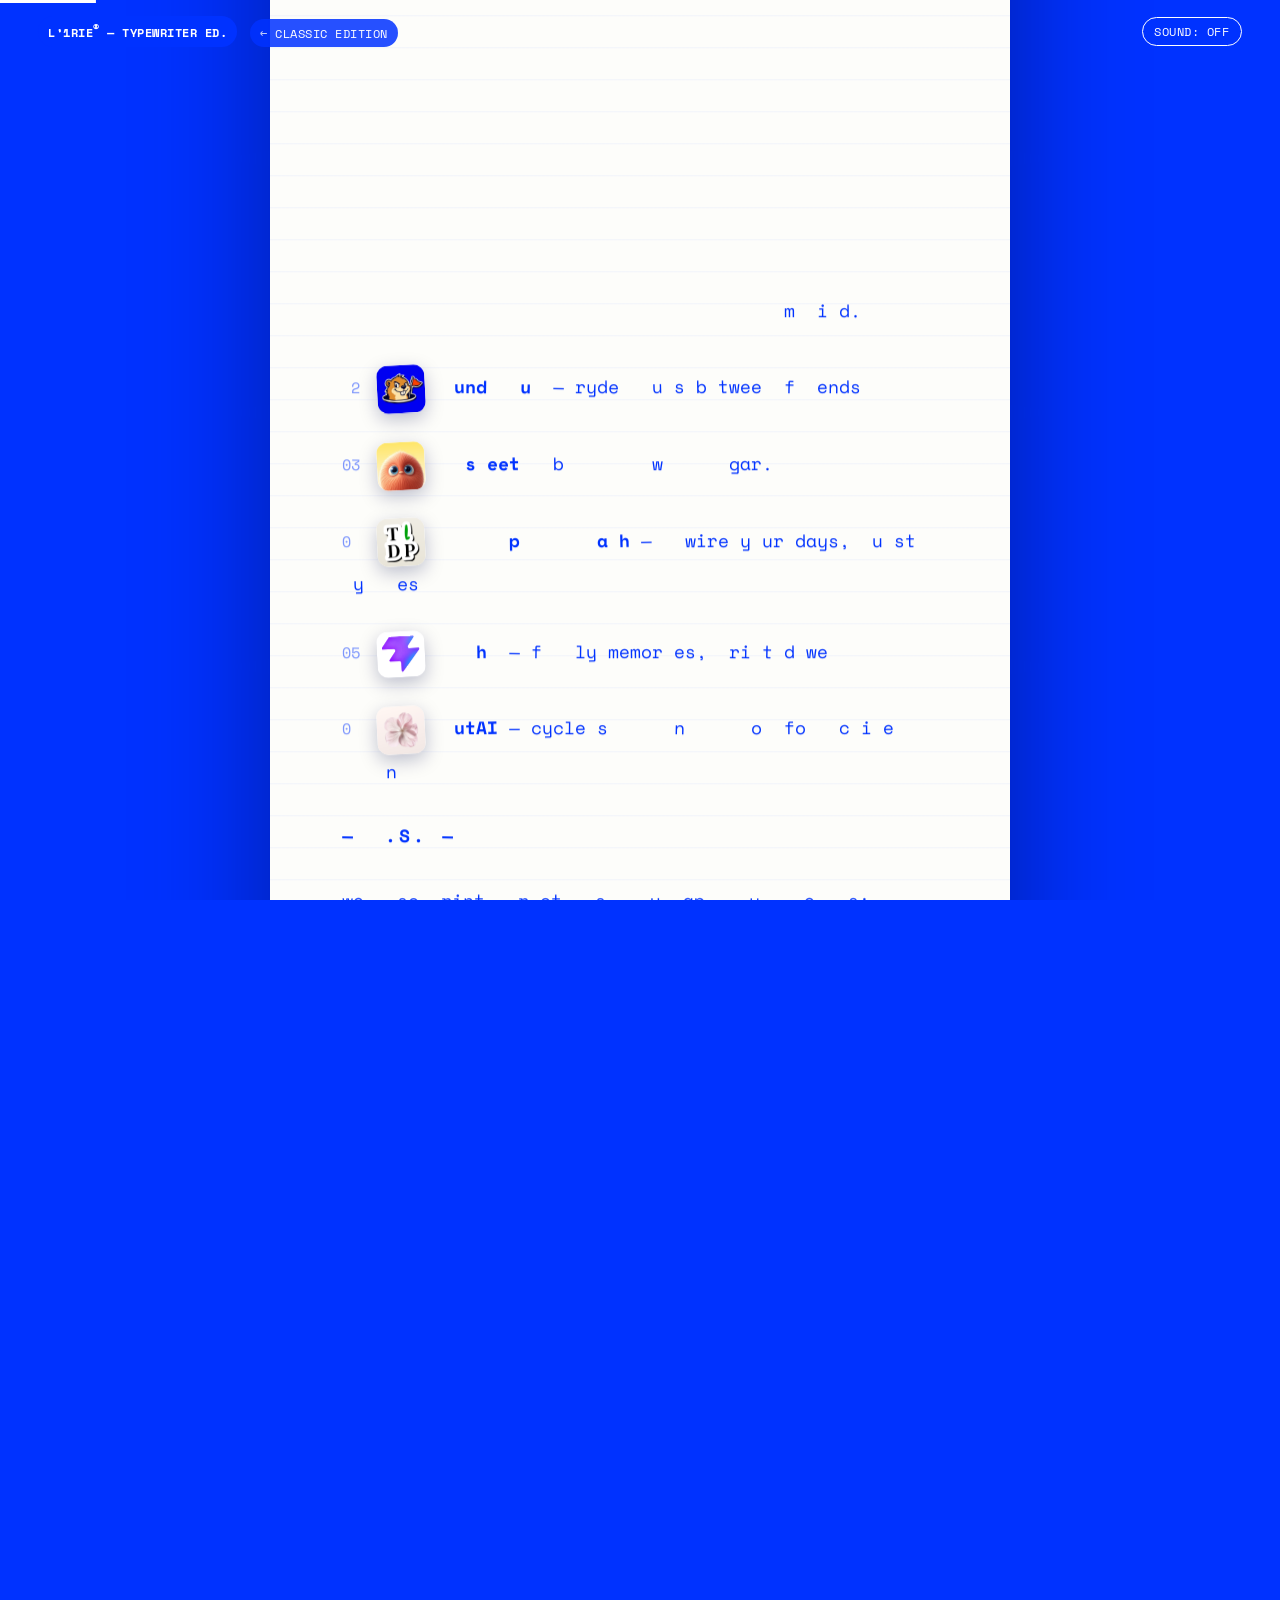
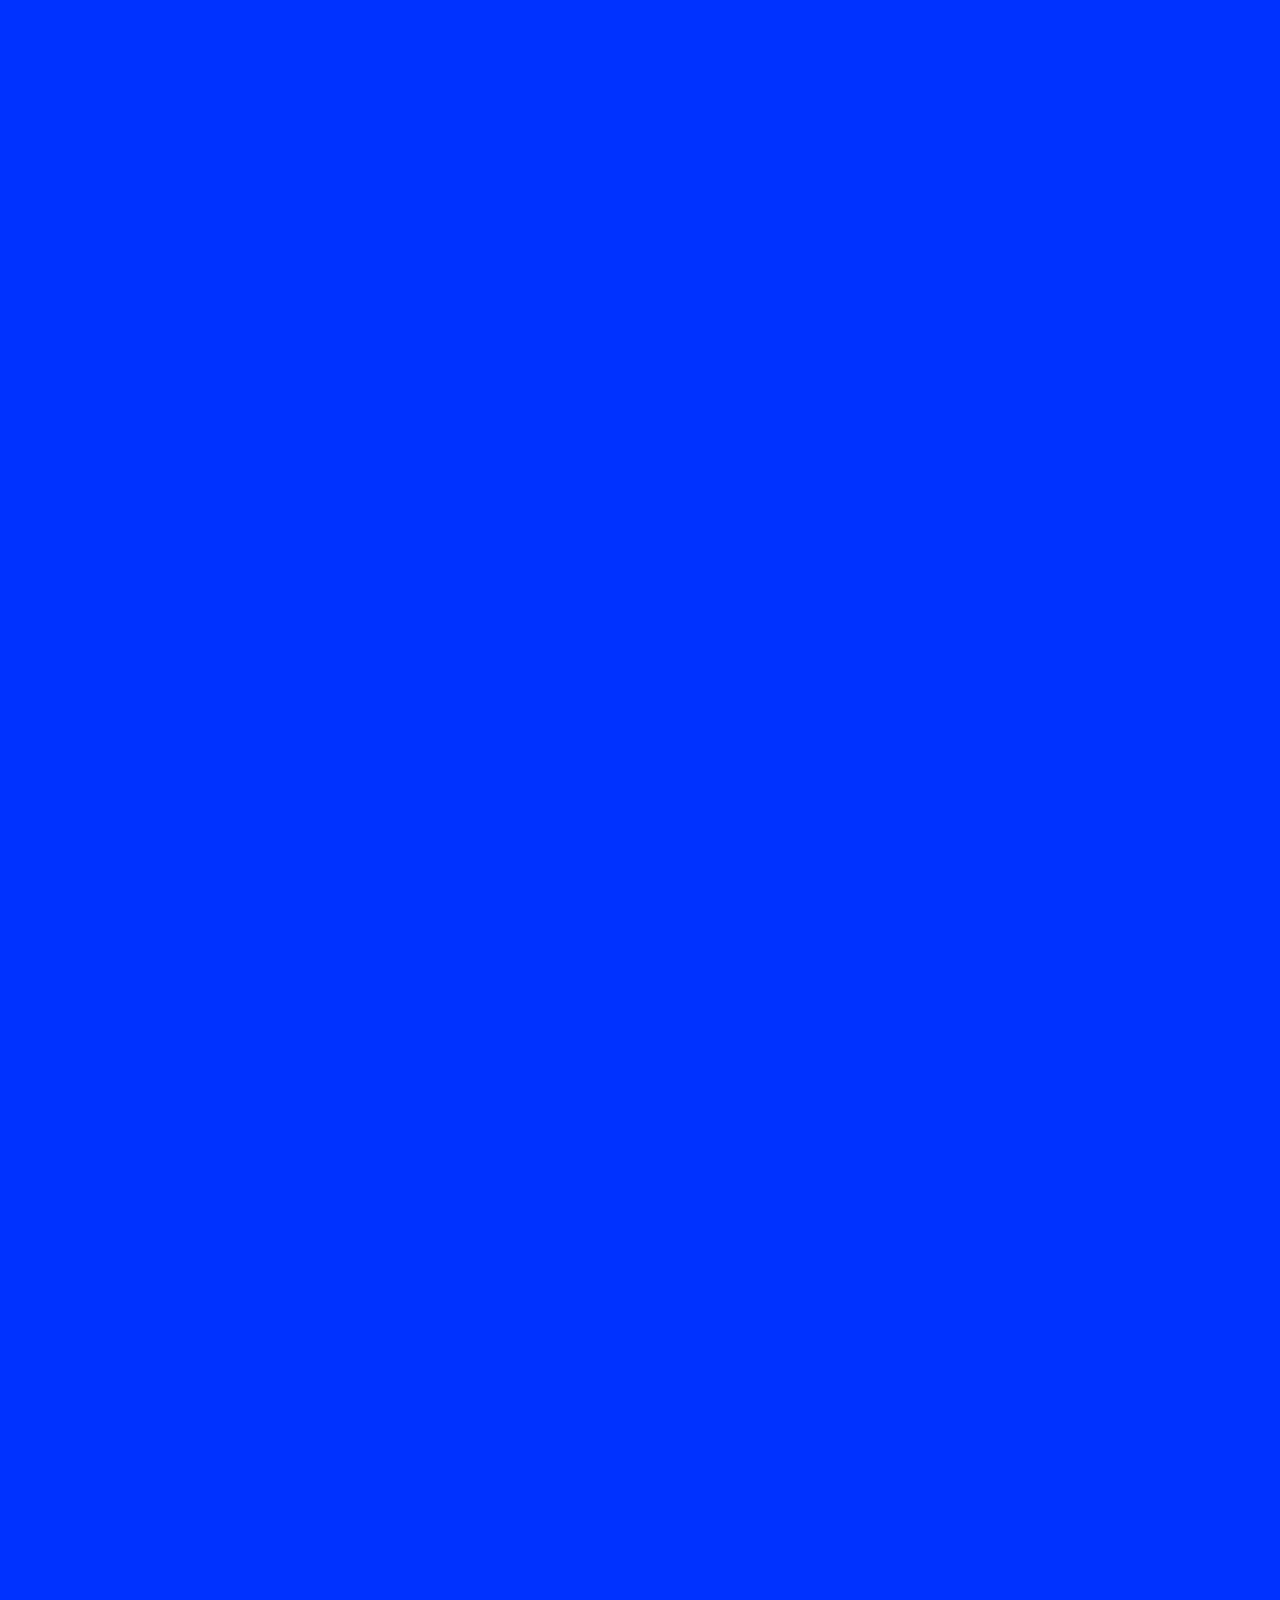
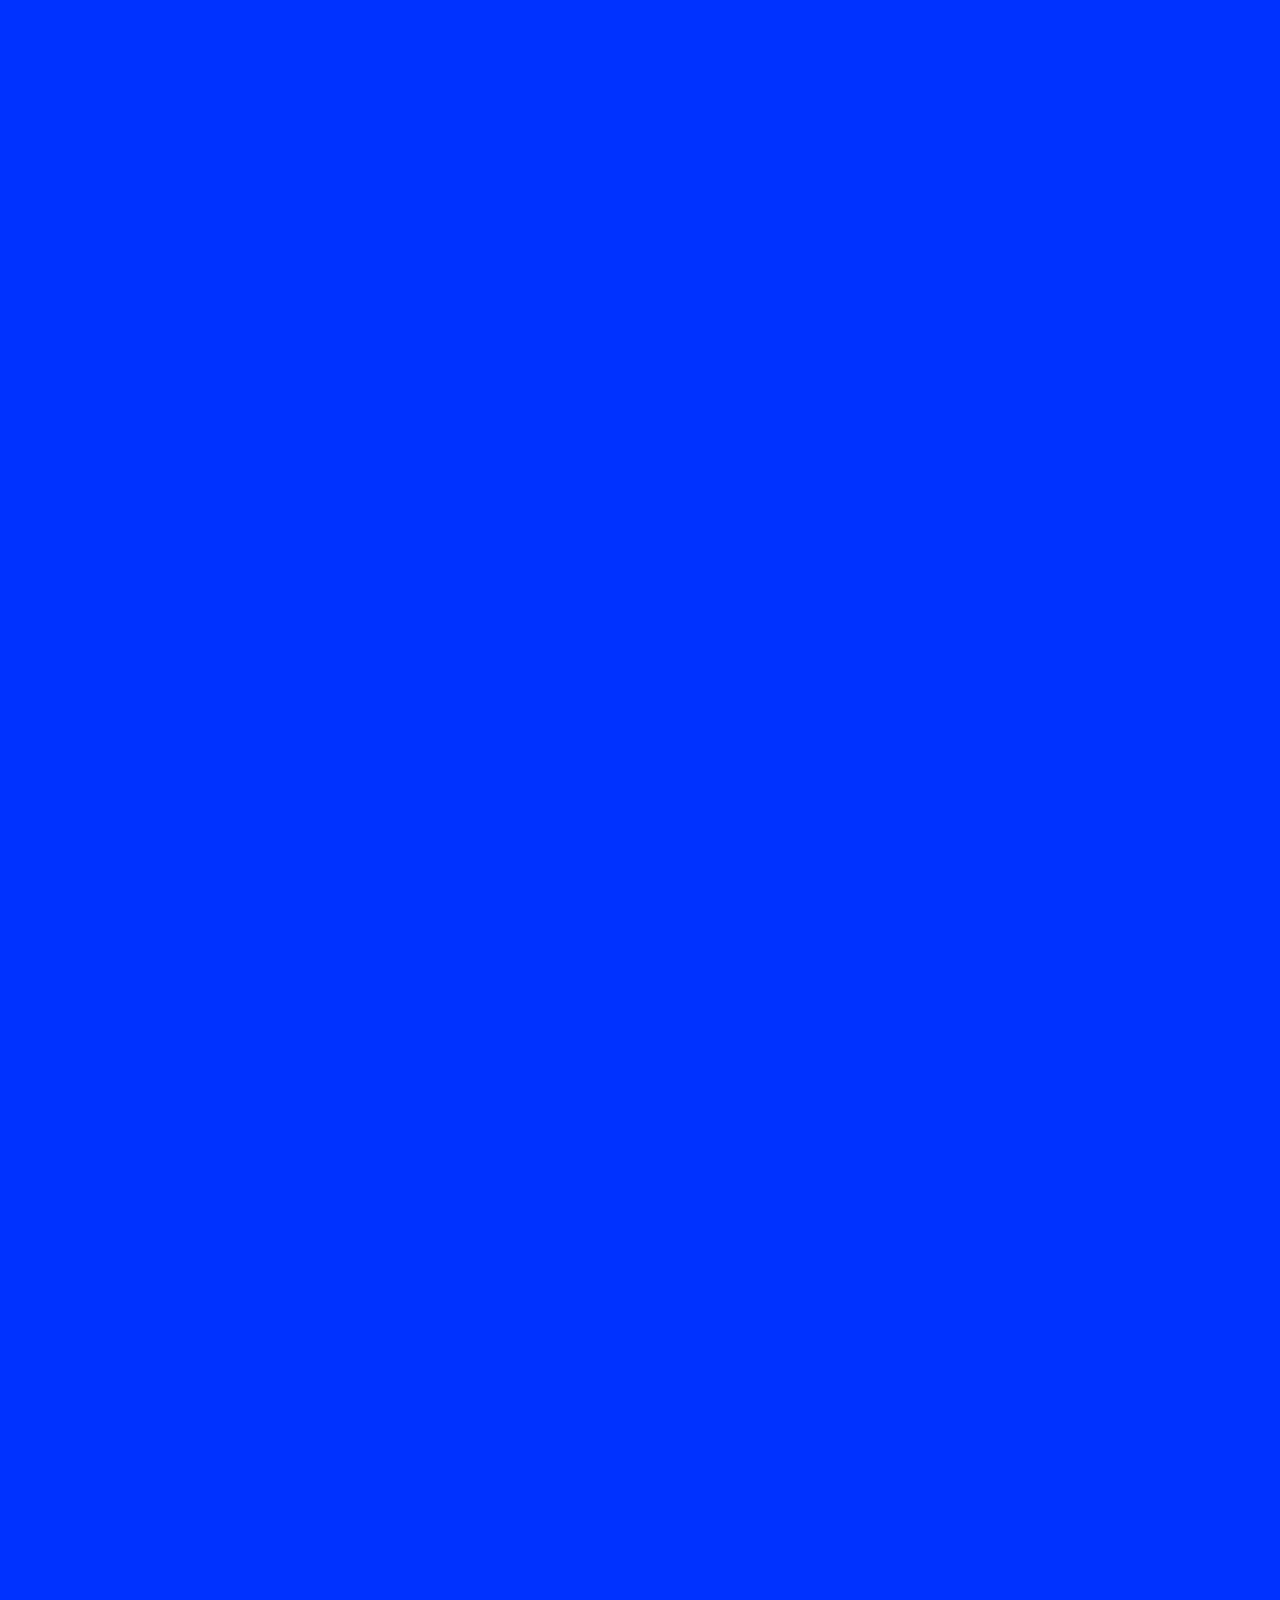
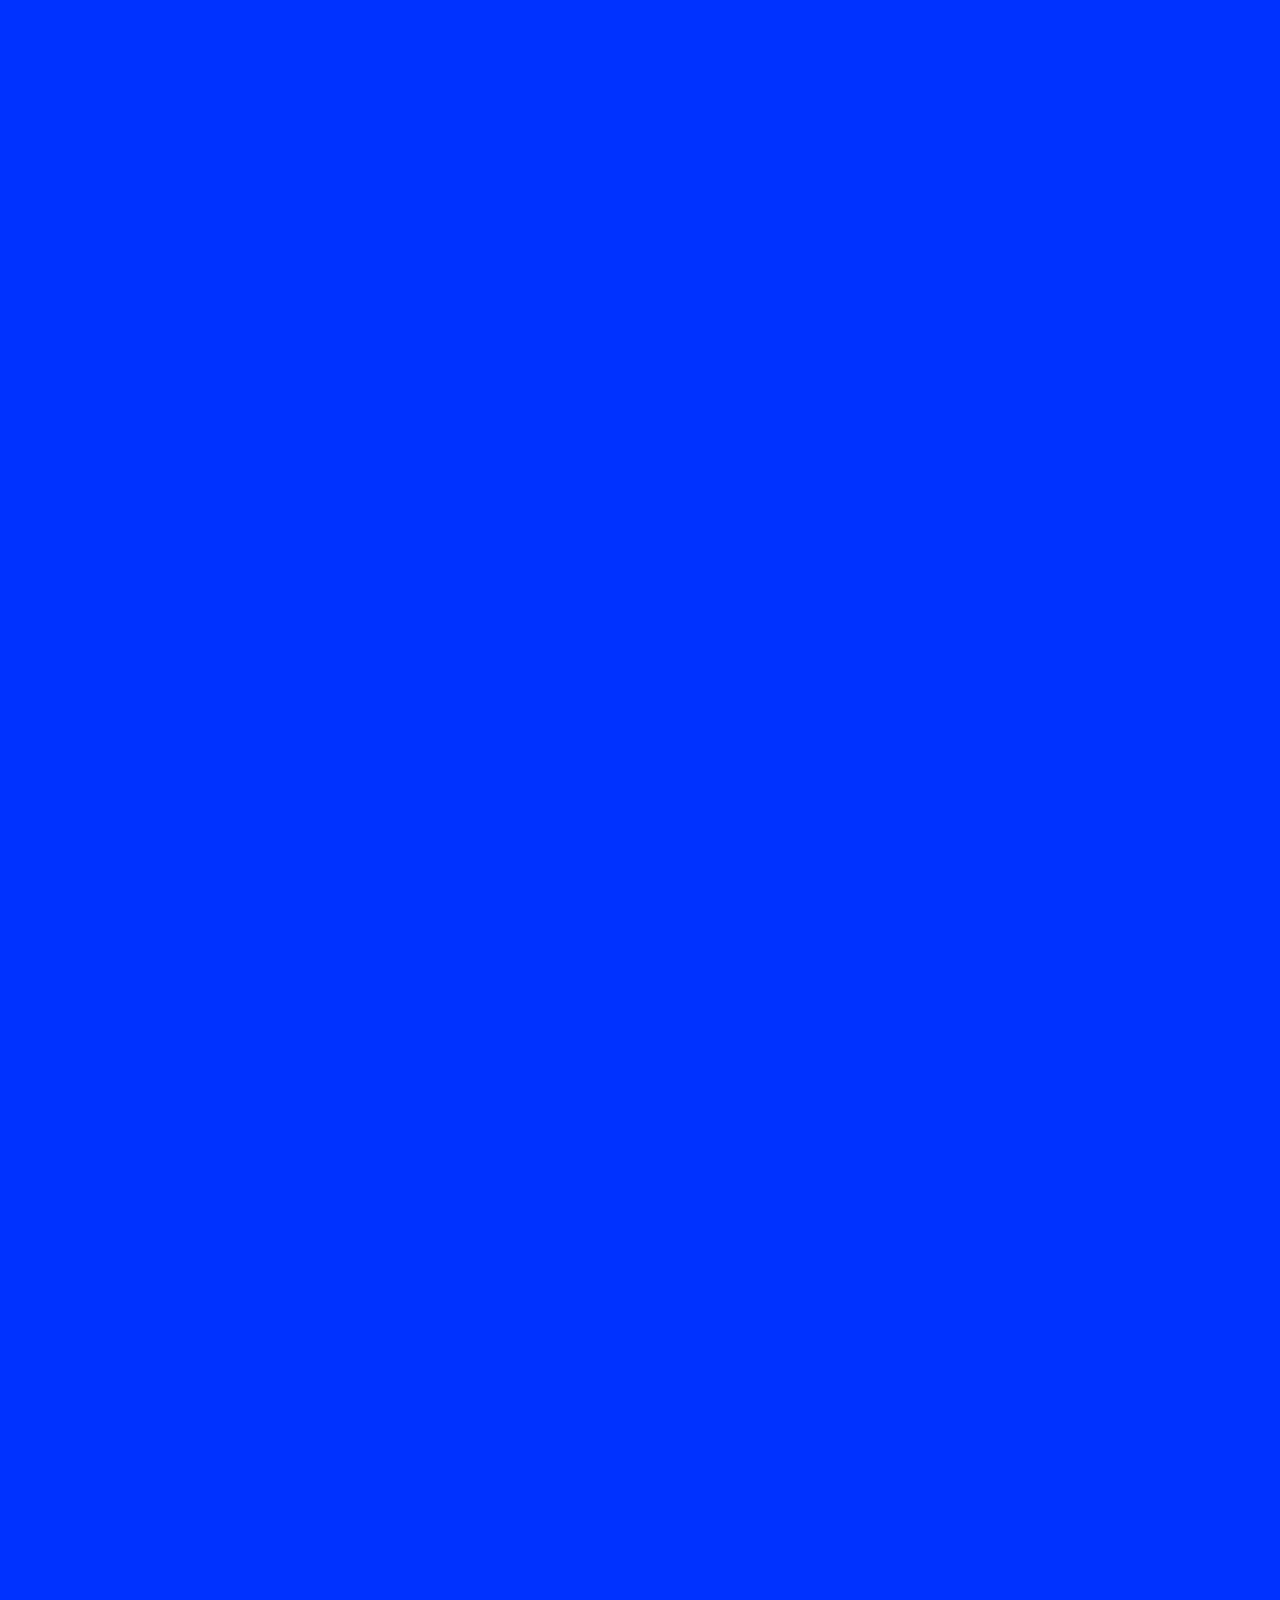
==== v2/index.html @ 78017650 "l'1rie landing page — classic + typewriter editions One-page animated site for l'Imprimerie (l'1rie)" ====
<!doctype html>
<html lang="en">
<head>
  <meta charset="utf-8" />
  <meta name="viewport" content="width=device-width, initial-scale=1" />
  <title>l’1rie — typewriter edition</title>
  <meta name="description" content="A letter to the world, typed as you scroll. l’Imprimerie (l’1rie) is an AI-native mobile app studio." />
  <link rel="icon" href="data:image/svg+xml,%3Csvg xmlns='http://www.w3.org/2000/svg' viewBox='0 0 64 64'%3E%3Crect width='64' height='64' rx='14' fill='%230032FF'/%3E%3Ctext x='32' y='46' font-family='Arial Black, sans-serif' font-size='40' font-weight='900' fill='white' text-anchor='middle'%3E1%3C/text%3E%3C/svg%3E" />
  <link rel="preconnect" href="https://fonts.googleapis.com" />
  <link rel="preconnect" href="https://fonts.gstatic.com" crossorigin />
  <link href="https://fonts.googleapis.com/css2?family=Space+Mono:ital,wght@0,400;0,700;1,400&display=swap" rel="stylesheet" />
  <link rel="stylesheet" href="styles.css" />
</head>
<body>

  <!-- fixed HUD -->
  <header class="hud">
    <div class="hud-left">
      <span class="hud-brand">l’1rie<sup>®</sup> — typewriter ed.</span>
      <a href="../" class="hud-link">← classic edition</a>
    </div>
    <button class="sound-toggle" aria-pressed="false">sound: off</button>
  </header>

  <div class="scroll-hint">scroll to type ↓</div>
  <div class="progress-line" aria-hidden="true"><i></i></div>

  <!-- the sheet of paper. every .t block gets typed character by character on scroll. -->
  <div class="stage">
    <div class="paper">
      <p class="t small">somewhere between paris &amp; your pocket — june 2026</p>
      <p class="t">dear world,</p>
      <p class="t">we are l’<span class="strikeable">imprimerie</span>.</p>
      <p class="t small">(too long — let’s say:)</p>
      <h1 class="t big">l’1rie<span class="reg">®</span></h1>
      <p class="t">an AI-native mobile app studio. we design, print &amp; ship subscription apps — for everyone, everywhere.</p>
      <p class="t">most studios make one app. we run the presses.</p>
      <p class="t head">— what’s coming off the press —</p>
      <p class="t app"><span class="idx">01</span> <img class="t-stamp" src="../assets/icon-pgt.png" alt="PGT app icon" width="48" height="48" /> <b>PGT</b> — a tour coach’s method, gamified.</p>
      <p class="t app"><span class="idx">02</span> <img class="t-stamp" src="../assets/icon-sundaycup.png" alt="SundayCup app icon" width="48" height="48" /> <b>SundayCup</b> — ryder cups between friends.</p>
      <p class="t app"><span class="idx">03</span> <img class="t-stamp" src="../assets/icon-unsweet.png" alt="Unsweet app icon" width="48" height="48" /> <b>Unsweet</b> — break up with sugar.</p>
      <p class="t app"><span class="idx">04</span> <img class="t-stamp" src="../assets/icon-ldp.png" alt="Low Dopamine Path app icon" width="48" height="48" /> <b>Low Dopamine Path</b> — rewire your days, quest by quest.</p>
      <p class="t app"><span class="idx">05</span> <img class="t-stamp t-stamp--glyph" src="../assets/icon-kithe.svg" alt="Kithe app icon" width="48" height="48" /> <b>Kithe</b> — family memories, printed weekly.</p>
      <p class="t app"><span class="idx">06</span> <img class="t-stamp" src="../assets/icon-lutai.png" alt="LutAI app icon" width="48" height="48" /> <b>LutAI</b> — cycle-synced nutrition for active women.</p>
      <p class="t head">— p.s. —</p>
      <p class="t">we also print for others. your app, our presses: strategy, design, code, app store — end to end, at AI speed.</p>
      <!-- PLACEHOLDER EMAIL — same as v1 -->
      <p class="t">say bonjour: <a href="mailto:bonjour@limprimerie.studio">bonjour@limprimerie.studio</a></p>
      <p class="t">yours, freshly inked,</p>
      <p class="t sig">— l’1rie</p>
      <p class="t small">(typed with AI, pressed by hand.)</p>
      <span class="type-cursor" aria-hidden="true"></span>
    </div>
  </div>

  <!-- gives the page its scroll length; height set by JS -->
  <div class="scroll-space" aria-hidden="true"></div>

  <script src="main.js"></script>
</body>
</html>
---- v2/styles.css ----
/* ============================================================
   l’1rie — typewriter edition
   a letter to the world, typed as you scroll
   ============================================================ */

:root {
  --blue: #0032ff;
  --white: #ffffff;
  --paper: #fdfdfa;
  --mono: "Space Mono", ui-monospace, monospace;
}

* { margin: 0; padding: 0; box-sizing: border-box; }

body {
  font-family: var(--mono);
  background: var(--blue);
  color: var(--blue);
  -webkit-font-smoothing: antialiased;
}

::selection { background: var(--blue); color: var(--white); }

a { color: inherit; }

/* ---------- fixed HUD ---------- */

.hud {
  position: fixed;
  top: 0; left: 0; right: 0;
  display: flex;
  align-items: center;
  justify-content: space-between;
  gap: 1rem;
  padding: 1rem clamp(1rem, 3vw, 2.5rem);
  color: var(--white);
  font-size: 0.78rem;
  letter-spacing: 0.04em;
  text-transform: uppercase;
  z-index: 10;
}
.hud-left { display: flex; align-items: baseline; gap: 0.8rem; flex-wrap: wrap; }
.hud-brand, .hud-link {
  background: var(--blue);
  padding: 0.35em 0.8em;
  border-radius: 999px;
}
.hud-brand { font-weight: 700; }
.hud-link { text-decoration: none; opacity: 0.85; }
.hud-link:hover { opacity: 1; text-decoration: underline; }
.sound-toggle {
  font: inherit;
  letter-spacing: inherit;
  text-transform: inherit;
  color: var(--white);
  background: var(--blue);
  border: 1.5px solid var(--white);
  border-radius: 999px;
  padding: 0.35em 0.9em;
  cursor: pointer;
  white-space: nowrap;
}
.sound-toggle[aria-pressed="true"] { background: var(--white); color: var(--blue); }

.scroll-hint {
  position: fixed;
  bottom: 1.2rem;
  left: 50%;
  transform: translateX(-50%);
  color: var(--white);
  background: var(--blue);
  border: 1.5px solid var(--white);
  border-radius: 999px;
  padding: 0.5em 1.1em;
  font-size: 0.78rem;
  letter-spacing: 0.1em;
  text-transform: uppercase;
  z-index: 10;
  animation: hint 1.8s ease-in-out infinite;
  transition: opacity 0.5s ease;
}
.scroll-hint.gone { opacity: 0; }
@keyframes hint {
  0%, 100% { transform: translateX(-50%) translateY(0); }
  50% { transform: translateX(-50%) translateY(6px); }
}

.progress-line {
  position: fixed;
  top: 0; left: 0; right: 0;
  height: 3px;
  z-index: 11;
}
.progress-line i {
  display: block;
  height: 100%;
  width: 100%;
  background: var(--white);
  transform: scaleX(0);
  transform-origin: left;
}

/* ---------- the paper ---------- */

.stage {
  display: flex;
  justify-content: center;
}
/* typing mode (JS on): stage is fixed, paper slides under the typing line */
body.typing .stage {
  position: fixed;
  inset: 0;
  overflow: hidden;
}
.paper {
  width: min(740px, 93vw);
  margin-top: 12vh;
  background: var(--paper);
  padding: clamp(1.8rem, 6vw, 4.5rem);
  padding-bottom: 30vh;
  border-radius: 4px 4px 0 0;
  box-shadow: 0 40px 120px rgba(0, 10, 80, 0.5);
  position: relative;
  height: max-content;
  will-change: transform;
  /* faint typewriter guide lines */
  background-image: linear-gradient(rgba(0, 50, 255, 0.045) 1px, transparent 1px);
  background-size: 100% 2em;
}

.t {
  font-size: clamp(0.92rem, 2.3vw, 1.12rem);
  line-height: 2;
  margin-bottom: 1.6em;
  overflow-wrap: break-word;
}
.t.small { font-size: 0.78em; opacity: 0.75; }
.t.head { letter-spacing: 0.18em; text-transform: uppercase; font-weight: 700; }
.t.big {
  font-size: clamp(2.6rem, 9vw, 5.2rem);
  font-weight: 700;
  line-height: 1.2;
  letter-spacing: -0.02em;
}
.t.big .reg { font-size: 0.35em; vertical-align: super; }
.t.sig { font-weight: 700; font-style: italic; font-size: 1.3em; }
.t.app .idx { opacity: 0.5; font-size: 0.85em; }
.t.app b { font-weight: 700; }

/* typed characters — hidden until "typed" (only when JS runs) */
.word { display: inline-block; white-space: nowrap; }
.char { display: inline-block; white-space: pre; }
body.typing .char { visibility: hidden; }
body.typing .char.on { visibility: visible; }

/* strike-out correction */
.char.struck {
  text-decoration: line-through;
  text-decoration-thickness: 0.14em;
  text-decoration-color: var(--blue);
}

/* stamped app icons */
.t-stamp {
  width: clamp(34px, 5vw, 48px);
  height: auto;
  border-radius: 23%;
  vertical-align: middle;
  margin: 0 0.35em;
  box-shadow: 0 6px 18px rgba(0, 10, 80, 0.25);
}
.t-stamp--glyph { background: var(--white); padding: 5px; }
body.typing .t-stamp {
  opacity: 0;
  transform: scale(1.7) rotate(-12deg);
}
body.typing .t-stamp.on {
  opacity: 1;
  transform: scale(1) rotate(-3deg);
  transition: transform 0.3s cubic-bezier(0.34, 1.56, 0.64, 1), opacity 0.15s ease;
}

/* the blinking typing head */
.type-cursor {
  position: absolute;
  width: 0.55em;
  height: 1.4em;
  background: var(--blue);
  display: none;
  animation: blink 1s steps(1) infinite;
  pointer-events: none;
}
body.typing .type-cursor { display: block; }
@keyframes blink { 0%, 60% { opacity: 1; } 61%, 100% { opacity: 0; } }

/* ---------- reduced motion / no-JS : the letter reads as a plain page ---------- */

@media (prefers-reduced-motion: reduce) {
  .scroll-hint, .progress-line { display: none; }
}
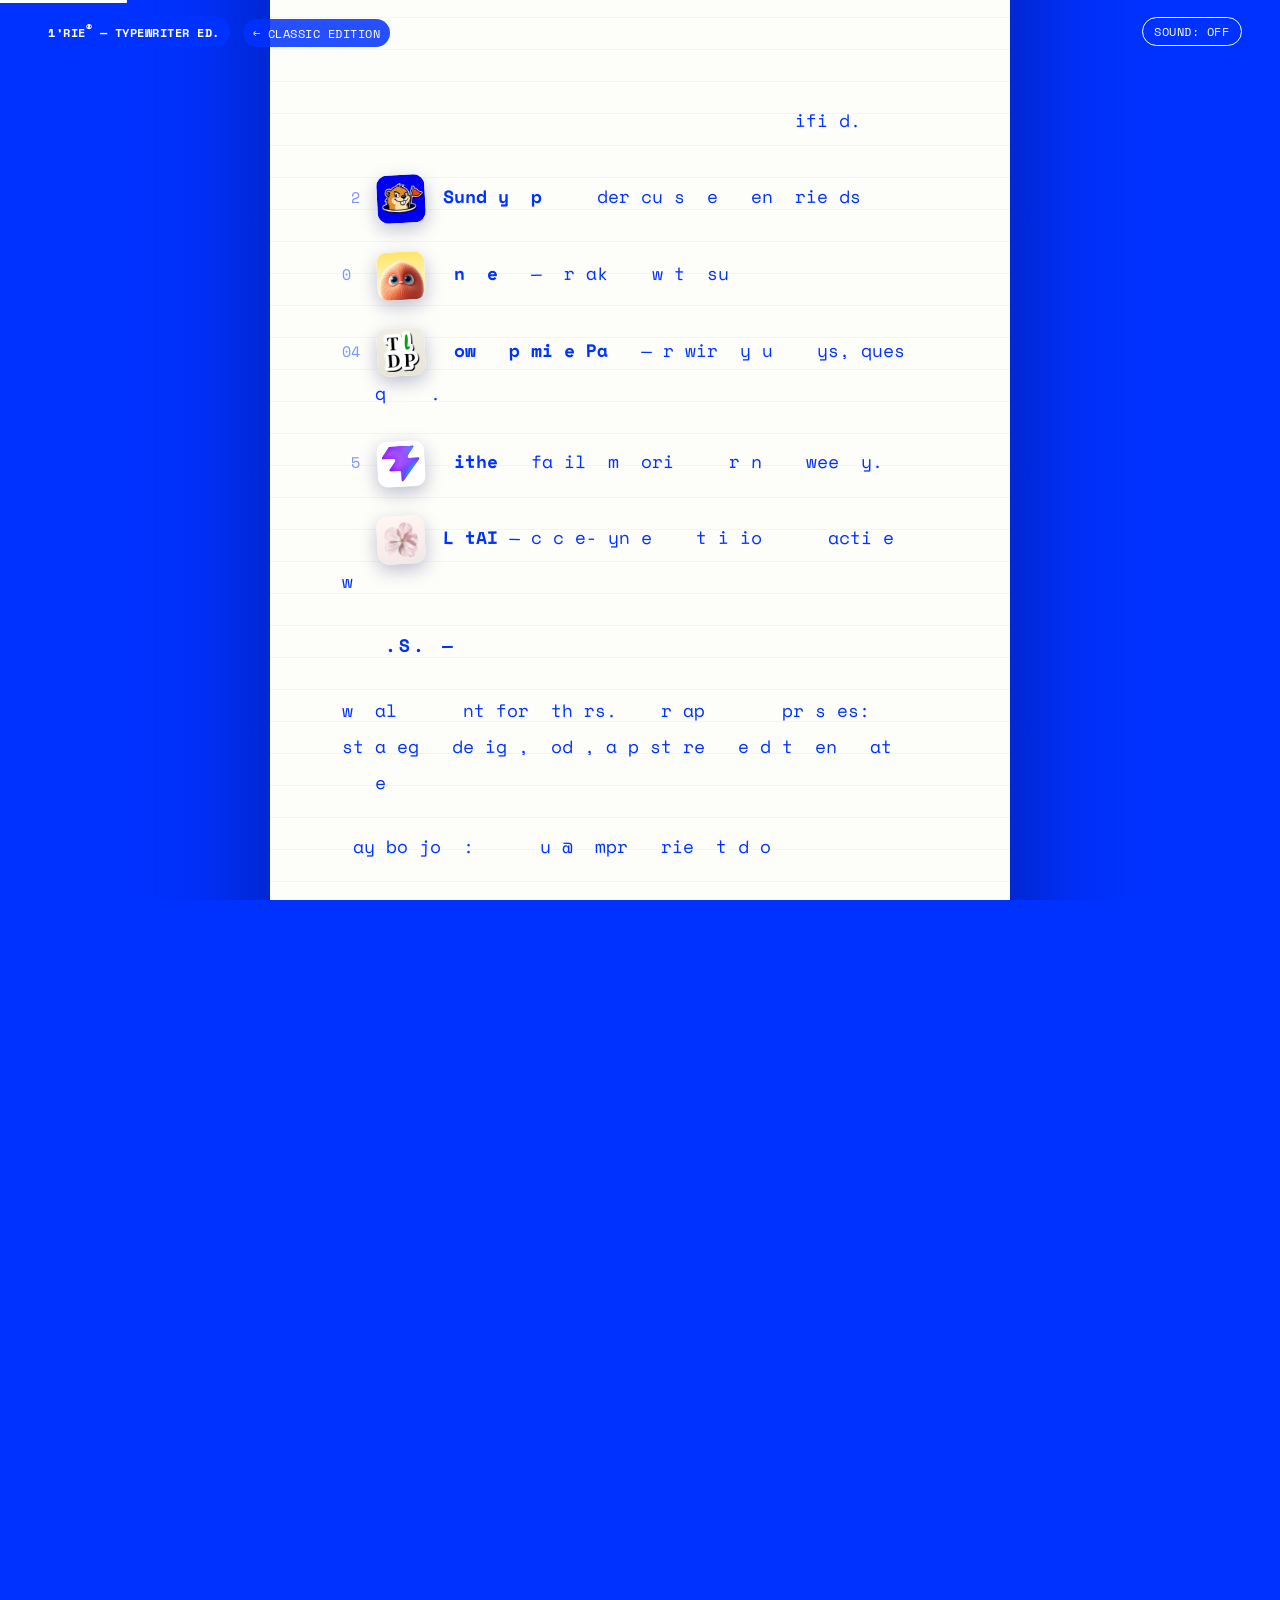
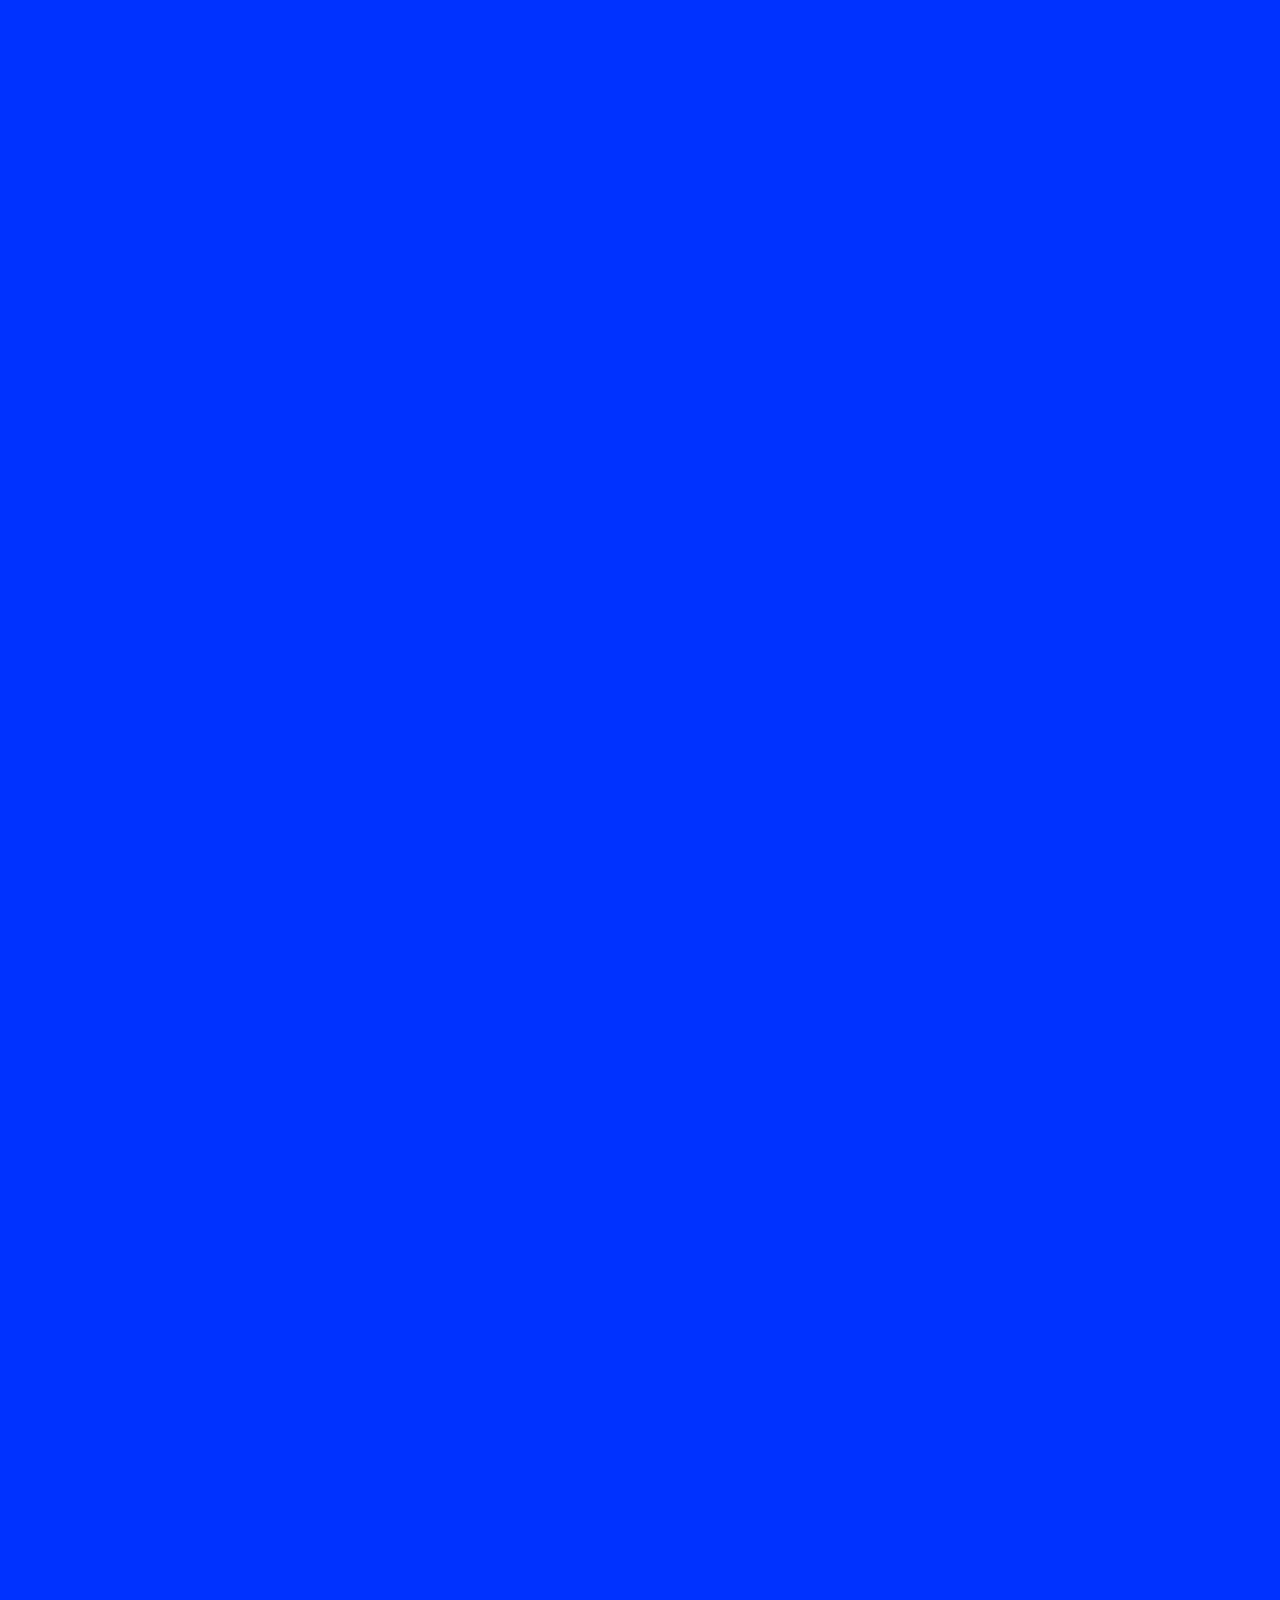
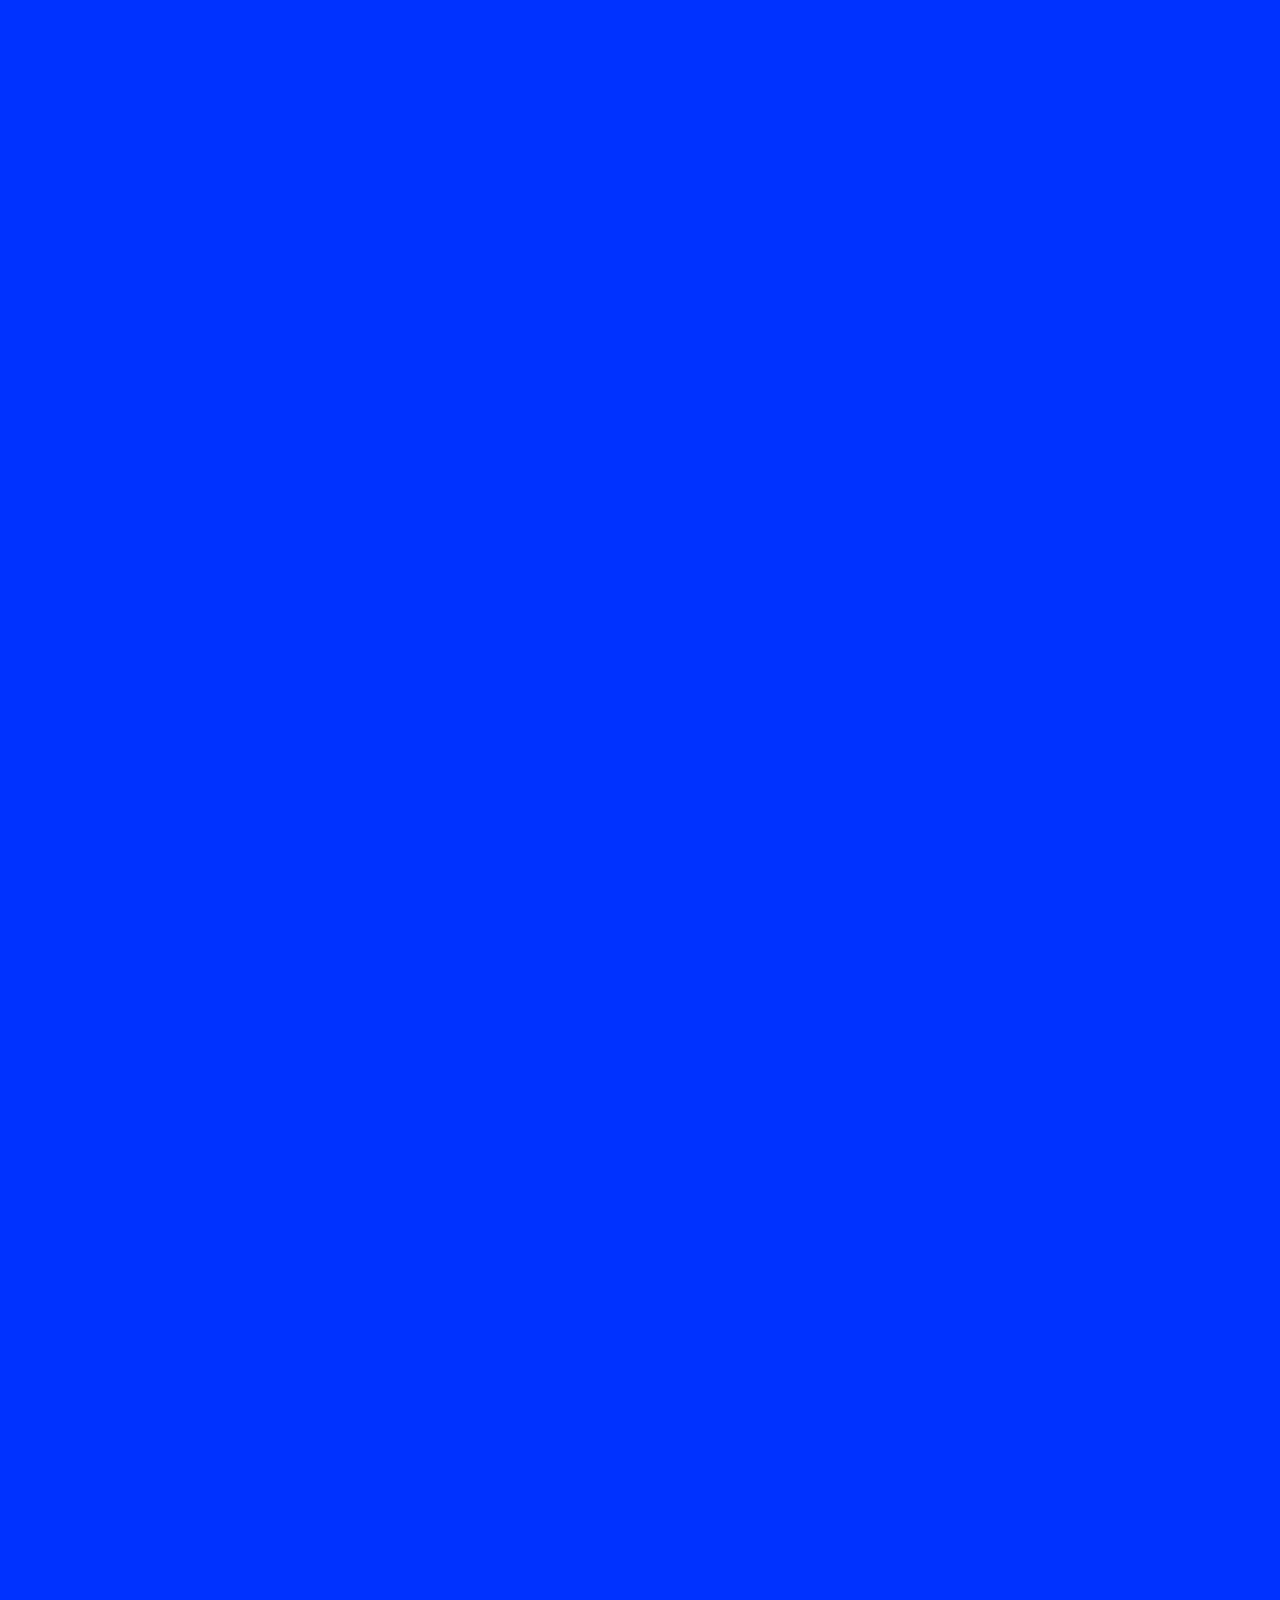
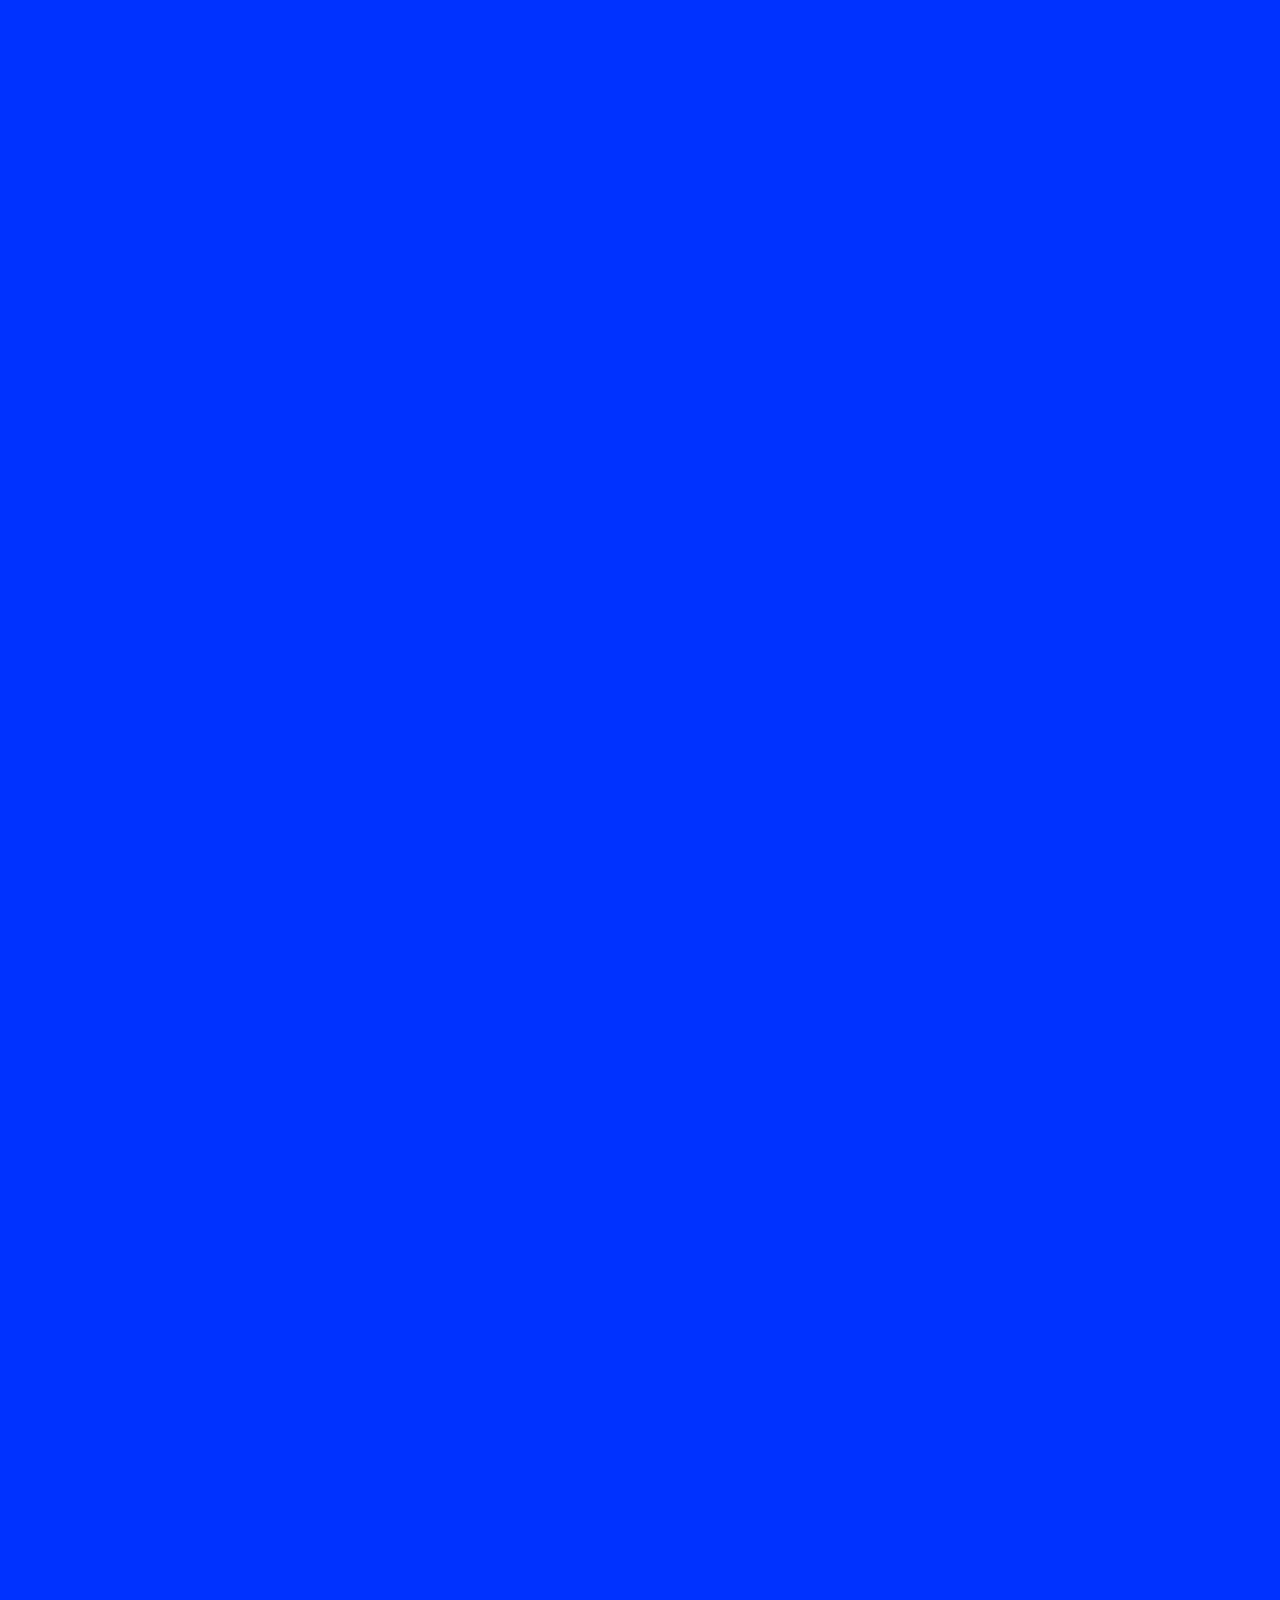
==== commit a2f3255c: "Rebrand l'1rie → 1'rie (the ' reads "prime"), base in Biarritz - Preloader now presses 'im'→'1' and " ====
--- a/v2/index.html
+++ b/v2/index.html
@@ -3,8 +3,8 @@
 <head>
   <meta charset="utf-8" />
   <meta name="viewport" content="width=device-width, initial-scale=1" />
-  <title>l’1rie — typewriter edition</title>
-  <meta name="description" content="A letter to the world, typed as you scroll. l’Imprimerie (l’1rie) is an AI-native mobile app studio." />
+  <title>1’rie — typewriter edition</title>
+  <meta name="description" content="A letter to the world, typed as you scroll. l’Imprimerie (1’rie) is an AI-native mobile app studio." />
   <link rel="icon" href="data:image/svg+xml,%3Csvg xmlns='http://www.w3.org/2000/svg' viewBox='0 0 64 64'%3E%3Crect width='64' height='64' rx='14' fill='%230032FF'/%3E%3Ctext x='32' y='46' font-family='Arial Black, sans-serif' font-size='40' font-weight='900' fill='white' text-anchor='middle'%3E1%3C/text%3E%3C/svg%3E" />
   <link rel="preconnect" href="https://fonts.googleapis.com" />
   <link rel="preconnect" href="https://fonts.gstatic.com" crossorigin />
@@ -16,7 +16,7 @@
   <!-- fixed HUD -->
   <header class="hud">
     <div class="hud-left">
-      <span class="hud-brand">l’1rie<sup>®</sup> — typewriter ed.</span>
+      <span class="hud-brand">1’rie<sup>®</sup> — typewriter ed.</span>
       <a href="../" class="hud-link">← classic edition</a>
     </div>
     <button class="sound-toggle" aria-pressed="false">sound: off</button>
@@ -28,11 +28,11 @@
   <!-- the sheet of paper. every .t block gets typed character by character on scroll. -->
   <div class="stage">
     <div class="paper">
-      <p class="t small">somewhere between paris &amp; your pocket — june 2026</p>
+      <p class="t small">somewhere between biarritz &amp; your pocket — june 2026</p>
       <p class="t">dear world,</p>
-      <p class="t">we are l’<span class="strikeable">imprimerie</span>.</p>
+      <p class="t">we are <span class="strikeable">l’imprimerie</span>.</p>
       <p class="t small">(too long — let’s say:)</p>
-      <h1 class="t big">l’1rie<span class="reg">®</span></h1>
+      <h1 class="t big">1’rie<span class="reg">®</span></h1>
       <p class="t">an AI-native mobile app studio. we design, print &amp; ship subscription apps — for everyone, everywhere.</p>
       <p class="t">most studios make one app. we run the presses.</p>
       <p class="t head">— what’s coming off the press —</p>
@@ -47,7 +47,7 @@
       <!-- PLACEHOLDER EMAIL — same as v1 -->
       <p class="t">say bonjour: <a href="mailto:bonjour@limprimerie.studio">bonjour@limprimerie.studio</a></p>
       <p class="t">yours, freshly inked,</p>
-      <p class="t sig">— l’1rie</p>
+      <p class="t sig">— 1’rie</p>
       <p class="t small">(typed with AI, pressed by hand.)</p>
       <span class="type-cursor" aria-hidden="true"></span>
     </div>
--- a/v2/styles.css
+++ b/v2/styles.css
@@ -1,5 +1,5 @@
 /* ============================================================
-   l’1rie — typewriter edition
+   1’rie — typewriter edition
    a letter to the world, typed as you scroll
    ============================================================ */
 
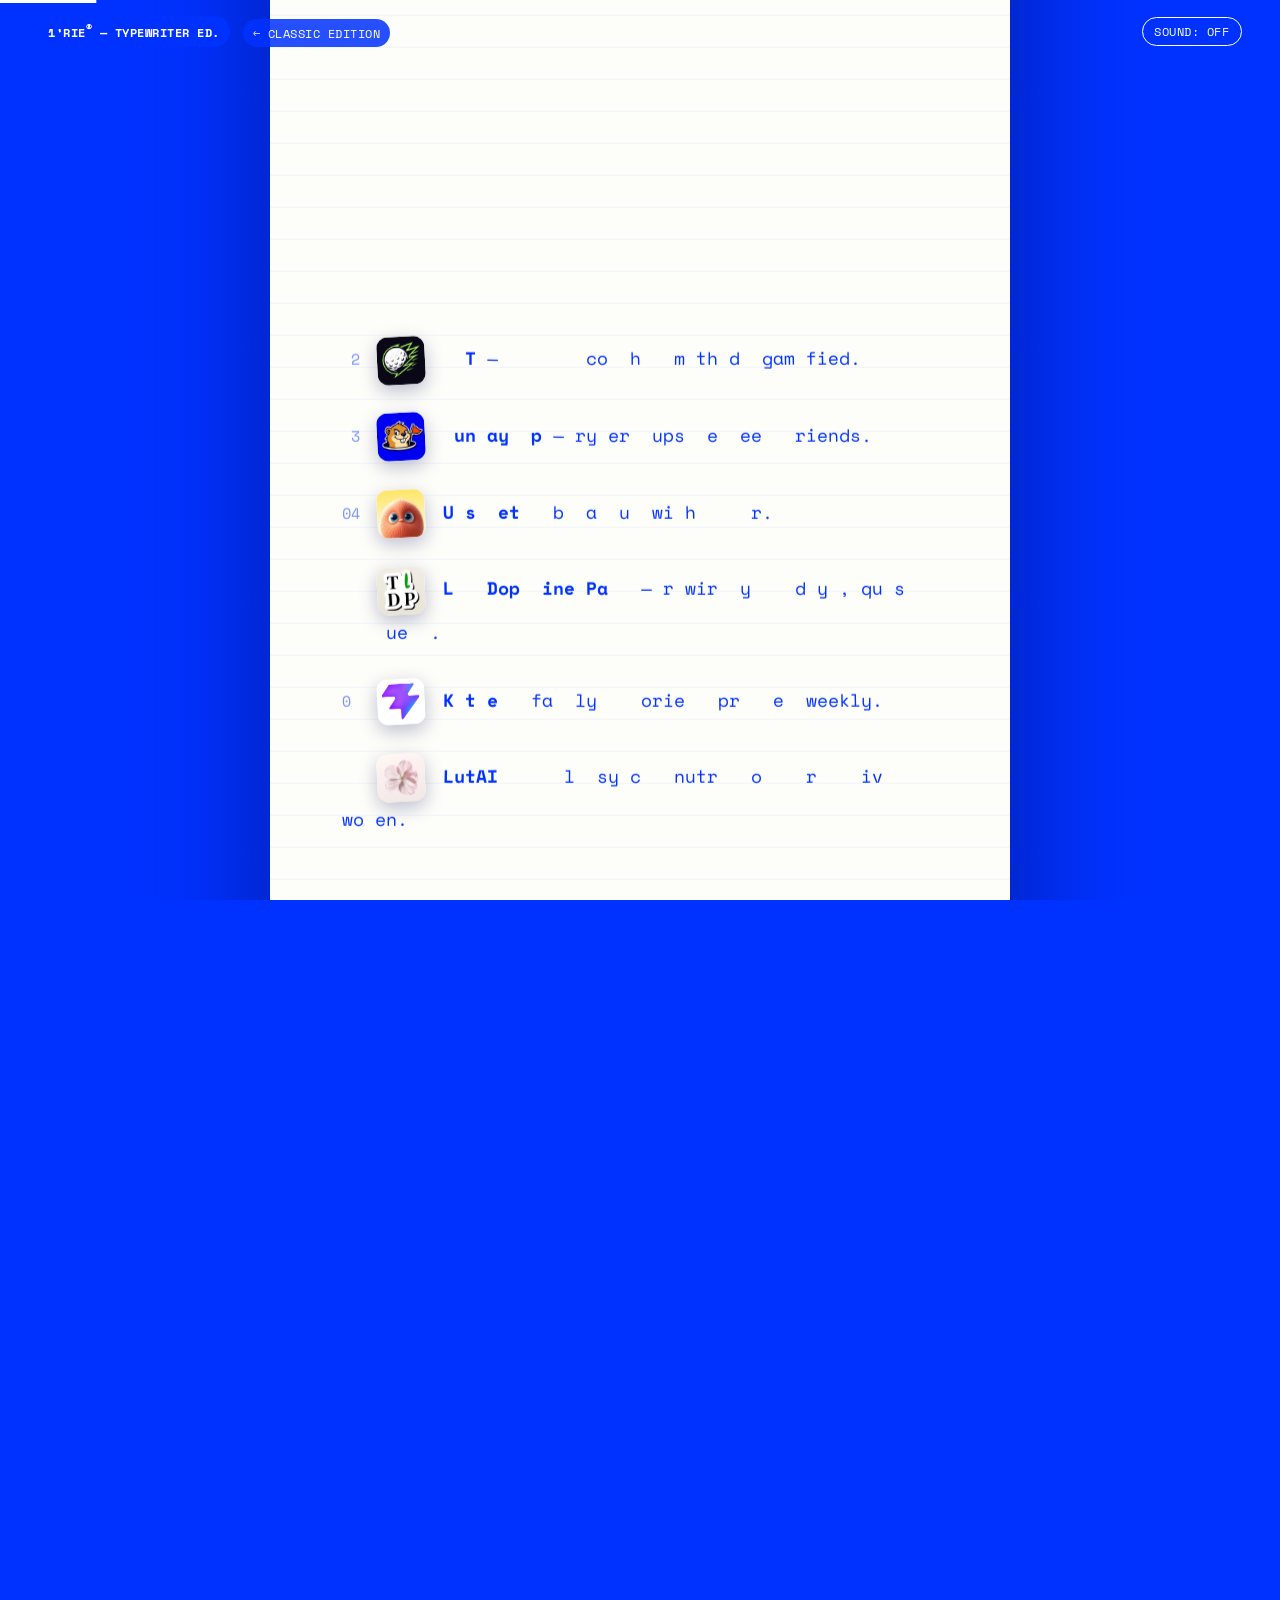
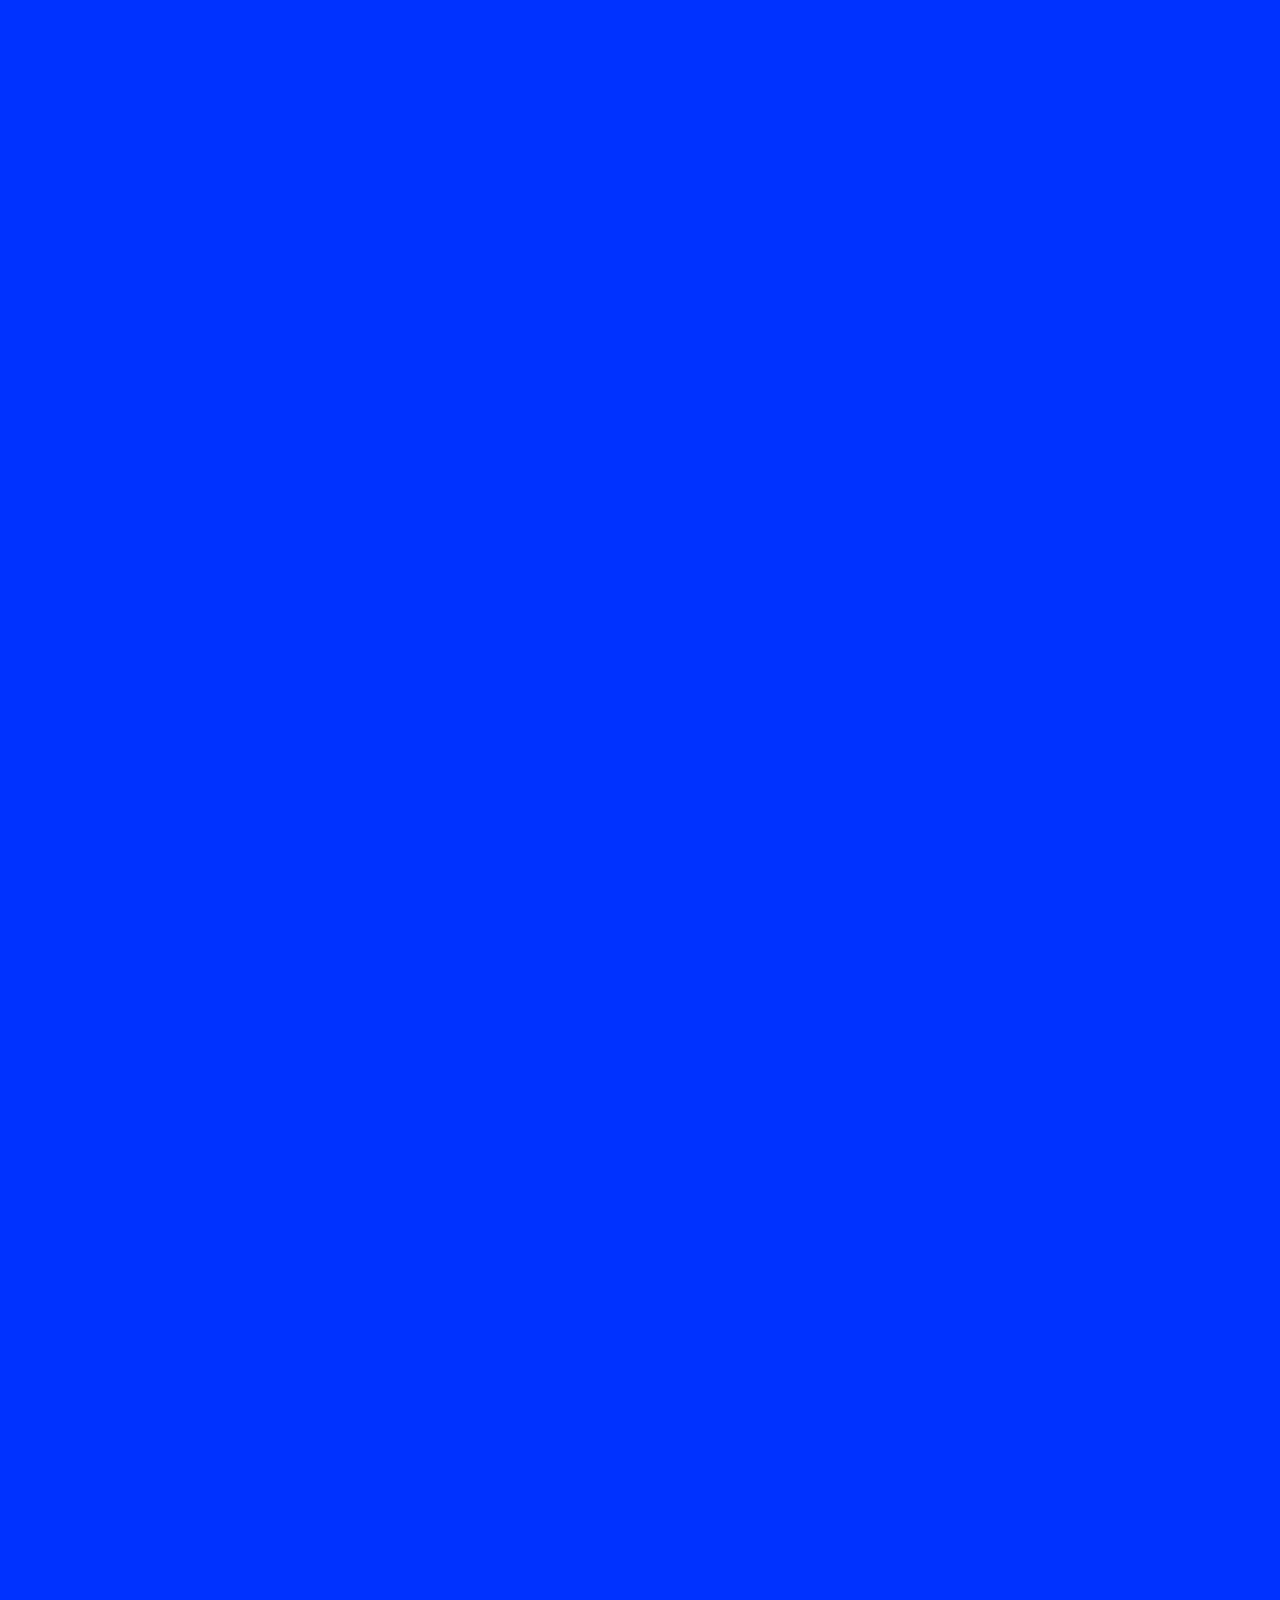
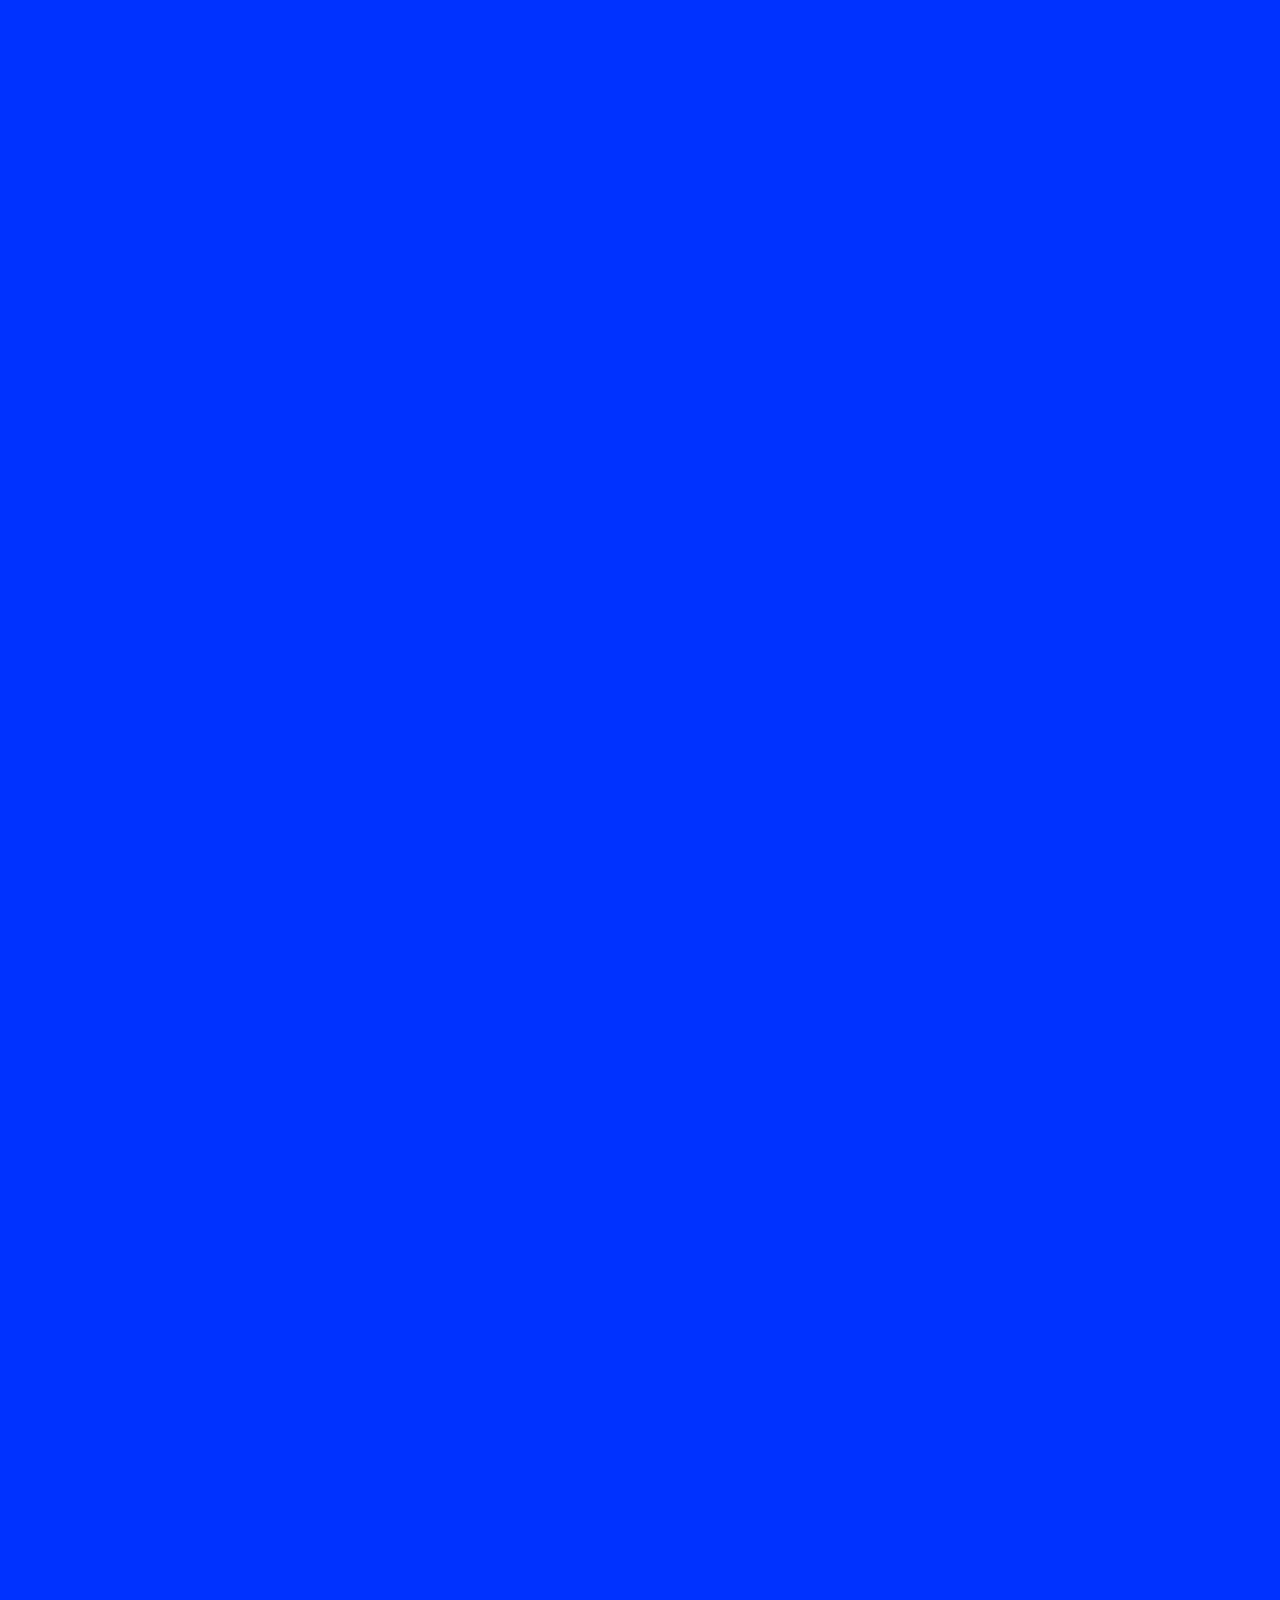
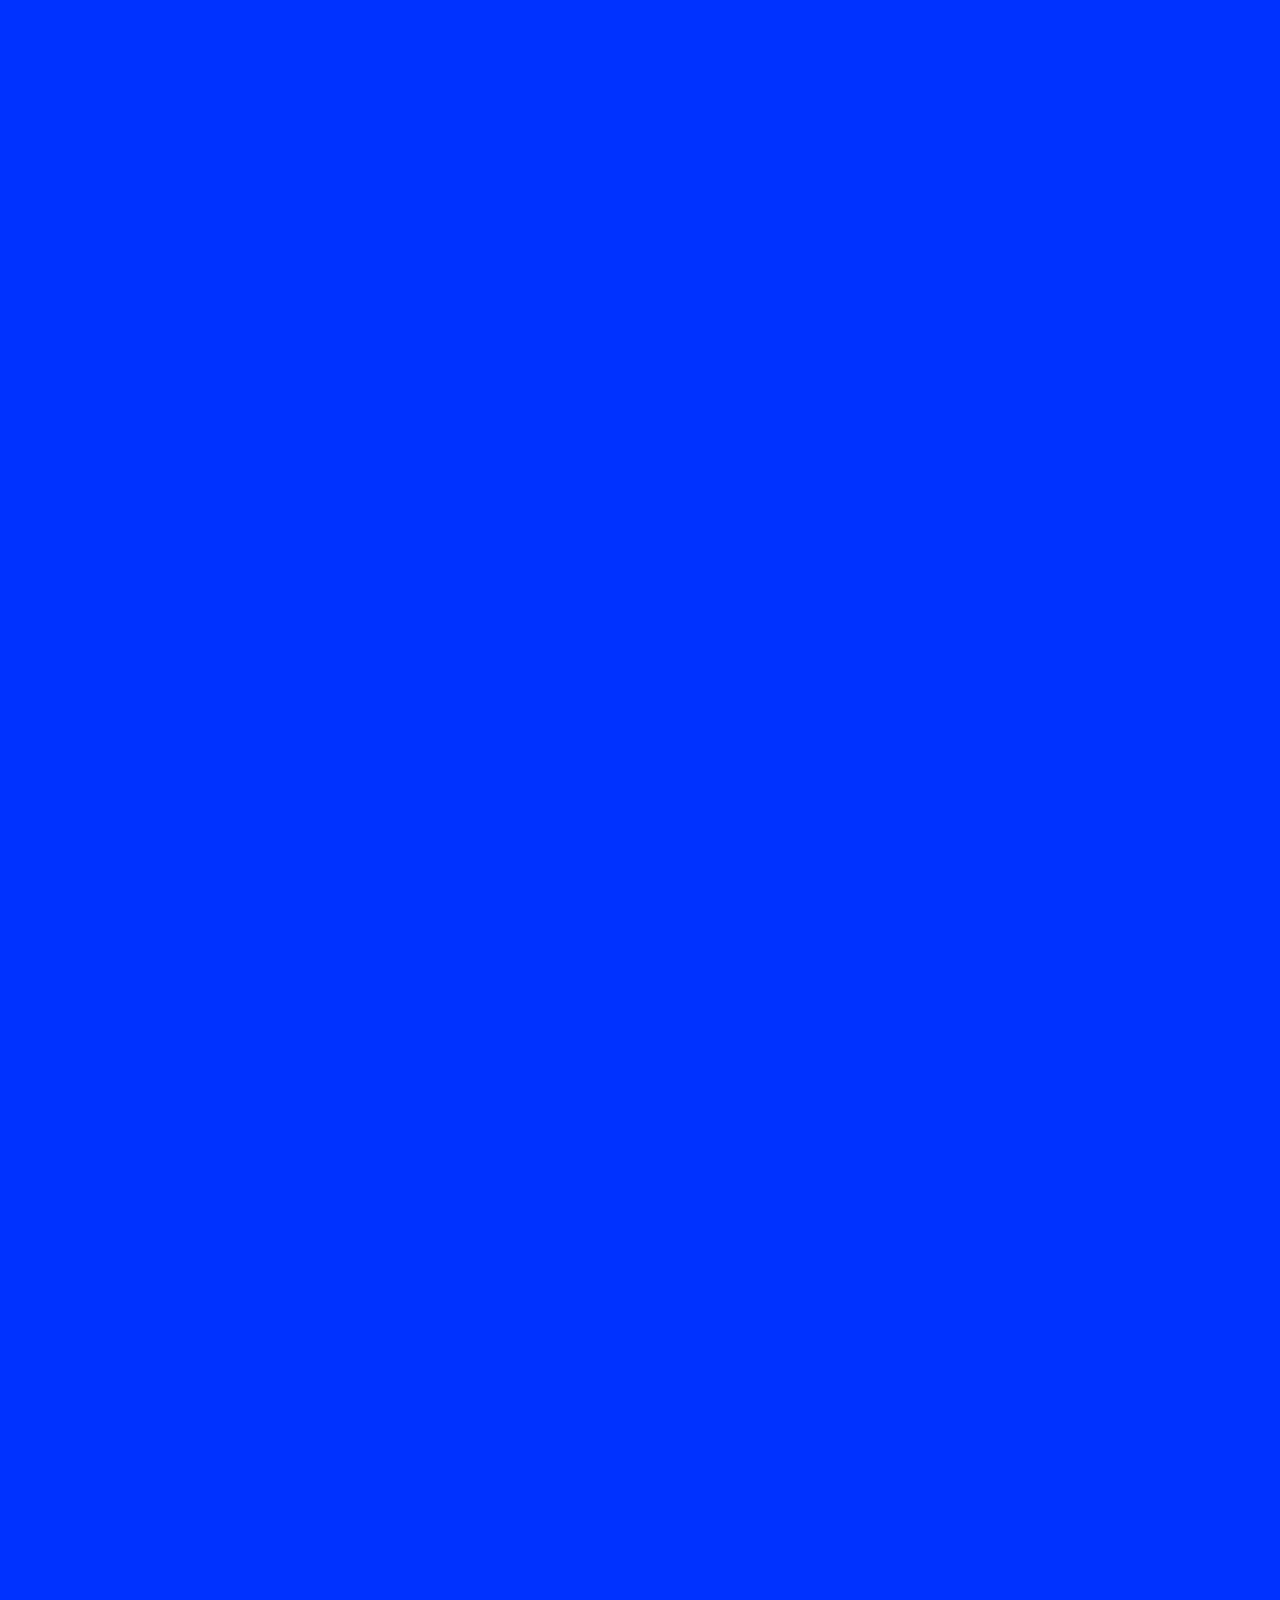
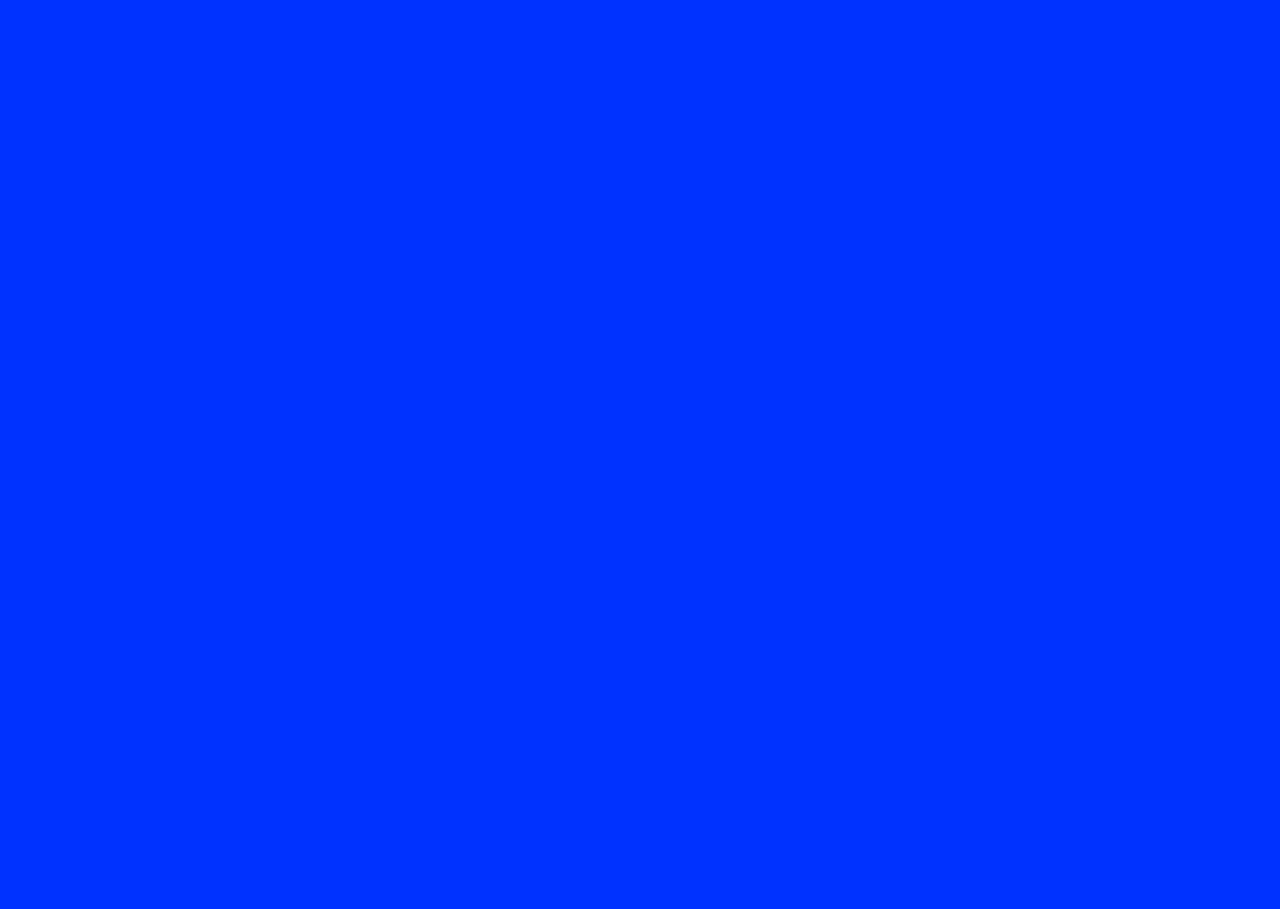
==== commit 7e8bcc5b: "Add Teech Golf (live on the App Store) as portfolio app 01 Icon from the App Store artwork, GPS-targ" ====
--- a/v2/index.html
+++ b/v2/index.html
@@ -36,12 +36,13 @@
       <p class="t">an AI-native mobile app studio. we design, print &amp; ship subscription apps — for everyone, everywhere.</p>
       <p class="t">most studios make one app. we run the presses.</p>
       <p class="t head">— what’s coming off the press —</p>
-      <p class="t app"><span class="idx">01</span> <img class="t-stamp" src="../assets/icon-pgt.png" alt="PGT app icon" width="48" height="48" /> <b>PGT</b> — a tour coach’s method, gamified.</p>
-      <p class="t app"><span class="idx">02</span> <img class="t-stamp" src="../assets/icon-sundaycup.png" alt="SundayCup app icon" width="48" height="48" /> <b>SundayCup</b> — ryder cups between friends.</p>
-      <p class="t app"><span class="idx">03</span> <img class="t-stamp" src="../assets/icon-unsweet.png" alt="Unsweet app icon" width="48" height="48" /> <b>Unsweet</b> — break up with sugar.</p>
-      <p class="t app"><span class="idx">04</span> <img class="t-stamp" src="../assets/icon-ldp.png" alt="Low Dopamine Path app icon" width="48" height="48" /> <b>Low Dopamine Path</b> — rewire your days, quest by quest.</p>
-      <p class="t app"><span class="idx">05</span> <img class="t-stamp t-stamp--glyph" src="../assets/icon-kithe.svg" alt="Kithe app icon" width="48" height="48" /> <b>Kithe</b> — family memories, printed weekly.</p>
-      <p class="t app"><span class="idx">06</span> <img class="t-stamp" src="../assets/icon-lutai.png" alt="LutAI app icon" width="48" height="48" /> <b>LutAI</b> — cycle-synced nutrition for active women.</p>
+      <p class="t app"><span class="idx">01</span> <img class="t-stamp" src="../assets/icon-teech.png" alt="Teech Golf app icon" width="48" height="48" /> <b><a href="https://apps.apple.com/fr/app/teech-golf-gps-performance/id6499589827" target="_blank" rel="noopener">Teech Golf</a></b> — gps &amp; performance, live on the app store.</p>
+      <p class="t app"><span class="idx">02</span> <img class="t-stamp" src="../assets/icon-pgt.png" alt="PGT app icon" width="48" height="48" /> <b>PGT</b> — a tour coach’s method, gamified.</p>
+      <p class="t app"><span class="idx">03</span> <img class="t-stamp" src="../assets/icon-sundaycup.png" alt="SundayCup app icon" width="48" height="48" /> <b>SundayCup</b> — ryder cups between friends.</p>
+      <p class="t app"><span class="idx">04</span> <img class="t-stamp" src="../assets/icon-unsweet.png" alt="Unsweet app icon" width="48" height="48" /> <b>Unsweet</b> — break up with sugar.</p>
+      <p class="t app"><span class="idx">05</span> <img class="t-stamp" src="../assets/icon-ldp.png" alt="Low Dopamine Path app icon" width="48" height="48" /> <b>Low Dopamine Path</b> — rewire your days, quest by quest.</p>
+      <p class="t app"><span class="idx">06</span> <img class="t-stamp t-stamp--glyph" src="../assets/icon-kithe.svg" alt="Kithe app icon" width="48" height="48" /> <b>Kithe</b> — family memories, printed weekly.</p>
+      <p class="t app"><span class="idx">07</span> <img class="t-stamp" src="../assets/icon-lutai.png" alt="LutAI app icon" width="48" height="48" /> <b>LutAI</b> — cycle-synced nutrition for active women.</p>
       <p class="t head">— p.s. —</p>
       <p class="t">we also print for others. your app, our presses: strategy, design, code, app store — end to end, at AI speed.</p>
       <!-- PLACEHOLDER EMAIL — same as v1 -->
